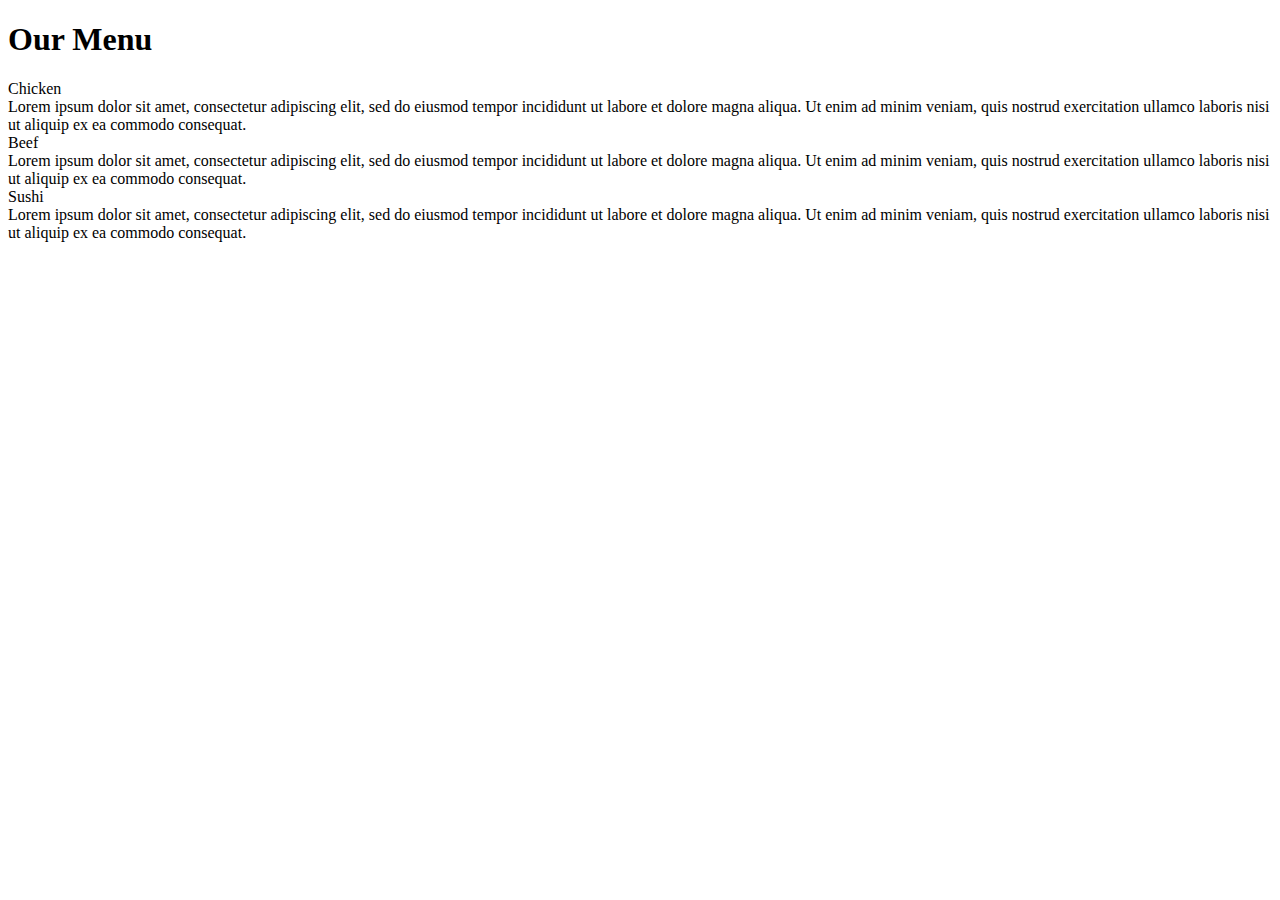
==== module2-solution/index.html @ 568531a3 "Rename module2-solution.html to index.html" ====
<!DOCTYPE html>
<html>
<head>
<meta name="viewport" content="width=device-width, initial-scale=1">
<link rel="stylesheet" type="text/css" href="module2-solution.css">
	<title>Assignment Solution for Module 2</title>
</head>
<body>
<h1>Our Menu</h1>
<div class="container">
	<div class="row">
		<div class="col-med-1 col-med-4 col-med-6" > 
		<section class="small-box small-box-pink">Chicken</section>
		Lorem ipsum dolor sit amet, consectetur adipiscing elit, sed do eiusmod tempor incididunt ut labore et dolore magna aliqua. Ut enim ad minim veniam, quis nostrud exercitation ullamco laboris nisi ut aliquip ex ea commodo consequat.
		</div>

		<div class="col-med-1 col-med-4 col-med-6">
		<section class="small-box small-box-red">Beef</section>
		Lorem ipsum dolor sit amet, consectetur adipiscing elit, sed do eiusmod tempor incididunt ut labore et dolore magna aliqua. Ut enim ad minim veniam, quis nostrud exercitation ullamco laboris nisi ut aliquip ex ea commodo consequat.
		</div>
		
		<div class="col-med-1 col-med-4 col-med-6" id="Sushi">
		<section class="small-box small-box-yellow">Sushi</section>
		Lorem ipsum dolor sit amet, consectetur adipiscing elit, sed do eiusmod tempor incididunt ut labore et dolore magna aliqua. Ut enim ad minim veniam, quis nostrud exercitation ullamco laboris nisi ut aliquip ex ea commodo consequat.
		</div>	
	</div>

</div>


</body>
</html>
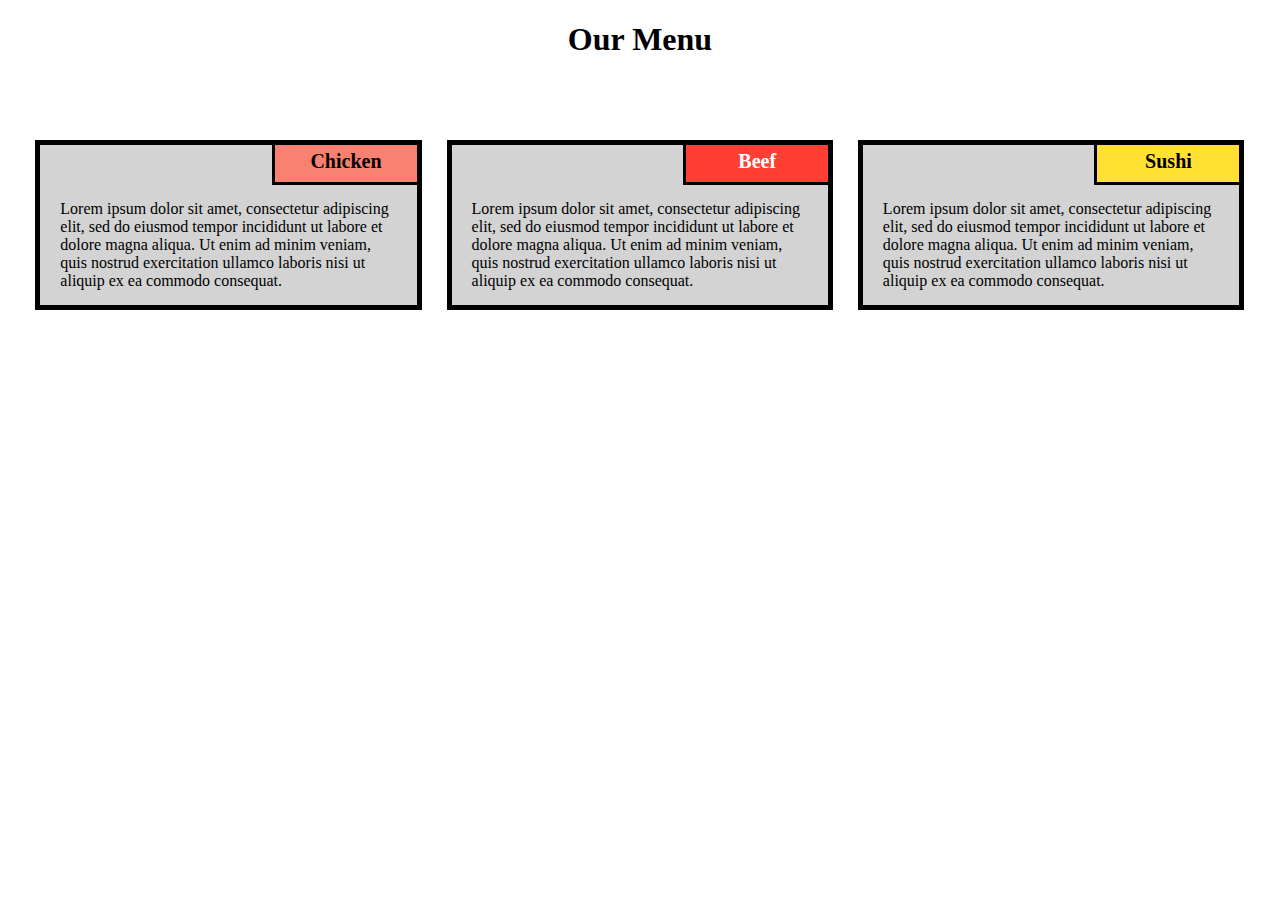
==== commit cf91a45f: "Update index.html" ====
--- a/module2-solution/index.html
+++ b/module2-solution/index.html
@@ -2,7 +2,7 @@
 <html>
 <head>
 <meta name="viewport" content="width=device-width, initial-scale=1">
-<link rel="stylesheet" type="text/css" href="module2-solution.css">
+<link rel="stylesheet" href="css/module2-solution.css">
 	<title>Assignment Solution for Module 2</title>
 </head>
 <body>
--- a/module2-solution/css/module2-solution.css
+++ b/module2-solution/css/module2-solution.css
@@ -0,0 +1,110 @@
+*{
+	box-sizing: border-box;
+}	
+
+
+h1{
+	text-align: center;
+	font-family: "Palatino Linotype"
+	}
+
+
+.container{
+margin: 15px;
+}
+
+.row{
+width: 100%;
+}
+
+.col-med-4{
+	width: 465px;	
+	height: 170px;
+	padding-top: 55px;
+	padding-right: 20px;
+	padding-bottom: 20px;
+	padding-left: 20px;
+	border:  5px;
+	border-color: black;
+	border-style: solid;
+	margin: 1%;
+	margin-top: 60px;
+	background-color: #D3D3D3;
+
+
+
+}
+
+.small-box{
+	float: right;
+	margin-top: -55px;
+	margin-right: -20px;
+	margin-bottom: 0px;
+	margin-left: 0px;
+	width: 145px;
+	height: 40px;
+	padding-top: 5px;
+	padding-bottom: 7px;
+	border-left: 3px;
+	border-right: 0px;
+	border-bottom: 3px;
+	border-top: 0px;
+	border-color: black;
+	border-style: solid;
+	text-align: center;
+	font-size: 20px;
+		
+}
+
+.small-box-pink{
+	background-color: #FA8072;
+	font-weight: bold;
+	font-family: "Palatino Linotype"
+	}
+
+.small-box-red{
+	background-color: #FF3F33;
+	color: white;
+	font-weight: bold;
+	font-family: "Palatino Linotype"
+
+}
+
+.small-box-yellow{
+	background-color: #FFE033; 
+	font-weight: bold;
+	font-family: "Palatino Linotype"
+	}
+
+@media (min-width: 992px){
+	.col-med-4{
+		width:31.33%;
+		float: left;
+		overflow: auto;
+		
+	}
+	
+}
+
+@media (min-width: 768px) and (max-width: 991px)
+{
+	.col-med-6{
+		float: left;
+		width: 48%;
+		
+	}
+	
+	#Sushi{
+		clear: all;
+		width: 100%;
+	}
+}
+
+@media (max-width: 767px)
+{
+	.col-med-1{
+		float: left;
+		width: 99%
+	}
+
+}